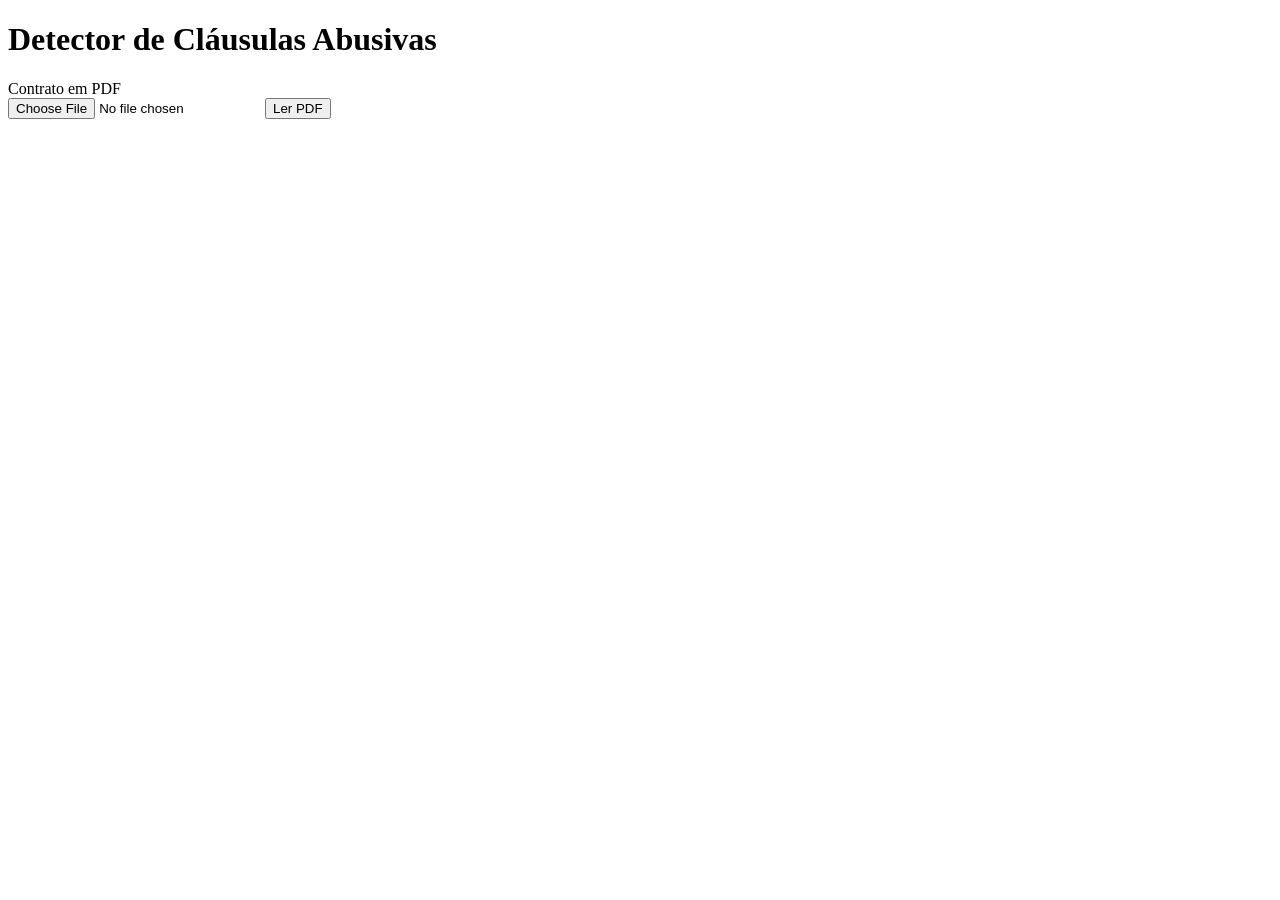
==== Detector-Clausulas-Abusivas/templates/index.html @ dd083ecc "Prototipação Site" ====
<!DOCTYPE html>
<html lang="pt-BR">
<head>
  <meta charset="utf-8">
  <meta name="viewport" content="width=device-width, initial-scale=1">
  <title>Detector de Cláusulas Abusivas</title>
  <link rel="stylesheet" href="{{ url_for('static', filename='style.css') }}">
</head>
<body>
  <main>
    <h1>Detector de Cláusulas Abusivas</h1>

    <form id="formulario">
      <label for="pdf">Contrato em PDF</label>
      <div class="linha">
        <input type="file" id="pdf" name="pdf" accept="application/pdf">
        <button type="submit" id="botao-ler">Ler PDF</button>
      </div>
    </form>

    <p id="status" role="status" aria-live="polite"></p>

    <section id="resultado" hidden>
      <h2>Pontos para conferir</h2>
      <ul id="achados"></ul>

      <label for="texto">Texto extraído</label>
      <textarea id="texto" readonly></textarea>

      <button type="button" id="botao-baixar" class="secundario">Baixar TXT</button>

      <p class="nota">Apontamentos informativos. Não substituem a opinião de um advogado.</p>
    </section>
  </main>

  <script>
    const formulario = document.getElementById("formulario");
    const campoPdf = document.getElementById("pdf");
    const botaoLer = document.getElementById("botao-ler");
    const status = document.getElementById("status");
    const resultado = document.getElementById("resultado");
    const campoTexto = document.getElementById("texto");
    const listaAchados = document.getElementById("achados");
    const botaoBaixar = document.getElementById("botao-baixar");

    let nomeBase = "contrato";

    function mostrarAchados(achados) {
      listaAchados.innerHTML = "";

      if (achados.length === 0) {
        const vazio = document.createElement("li");
        vazio.textContent = "Nenhum ponto automático encontrado neste texto.";
        listaAchados.appendChild(vazio);
        return;
      }

      achados.forEach(function (achado) {
        const item = document.createElement("li");

        const titulo = document.createElement("strong");
        titulo.textContent = achado.titulo;
        if (achado.quantidade > 0) {
          titulo.textContent += " (" + achado.quantidade + (achado.quantidade === 1 ? " vez)" : " vezes)");
        }

        const aviso = document.createElement("p");
        aviso.textContent = achado.aviso;

        const norma = document.createElement("small");
        norma.textContent = achado.norma;

        item.append(titulo, aviso, norma);
        listaAchados.appendChild(item);
      });
    }

    formulario.addEventListener("submit", async function (evento) {
      evento.preventDefault();

      if (campoPdf.files.length === 0) {
        status.textContent = "Selecione um PDF primeiro.";
        status.className = "erro";
        return;
      }

      const arquivo = campoPdf.files[0];
      nomeBase = arquivo.name.replace(/\.pdf$/i, "");

      const dados = new FormData();
      dados.append("pdf", arquivo);

      botaoLer.disabled = true;
      resultado.hidden = true;
      status.textContent = "Lendo o PDF...";
      status.className = "";

      try {
        const resposta = await fetch("/ler-pdf", { method: "POST", body: dados });
        const json = await resposta.json();

        if (!resposta.ok) {
          status.textContent = json.erro;
          status.className = "erro";
          return;
        }

        campoTexto.value = json.texto;
        mostrarAchados(json.achados);
        status.textContent = json.caracteres.toLocaleString("pt-BR") + " caracteres lidos.";
        resultado.hidden = false;
      } catch (erro) {
        status.textContent = "Não foi possível falar com o servidor. Ele está rodando?";
        status.className = "erro";
      } finally {
        botaoLer.disabled = false;
      }
    });

    botaoBaixar.addEventListener("click", function () {
      const arquivo = new Blob([campoTexto.value], { type: "text/plain;charset=utf-8" });
      const link = document.createElement("a");
      link.href = URL.createObjectURL(arquivo);
      link.download = nomeBase + ".txt";
      link.click();
      URL.revokeObjectURL(link.href);
    });
  </script>
</body>
</html>
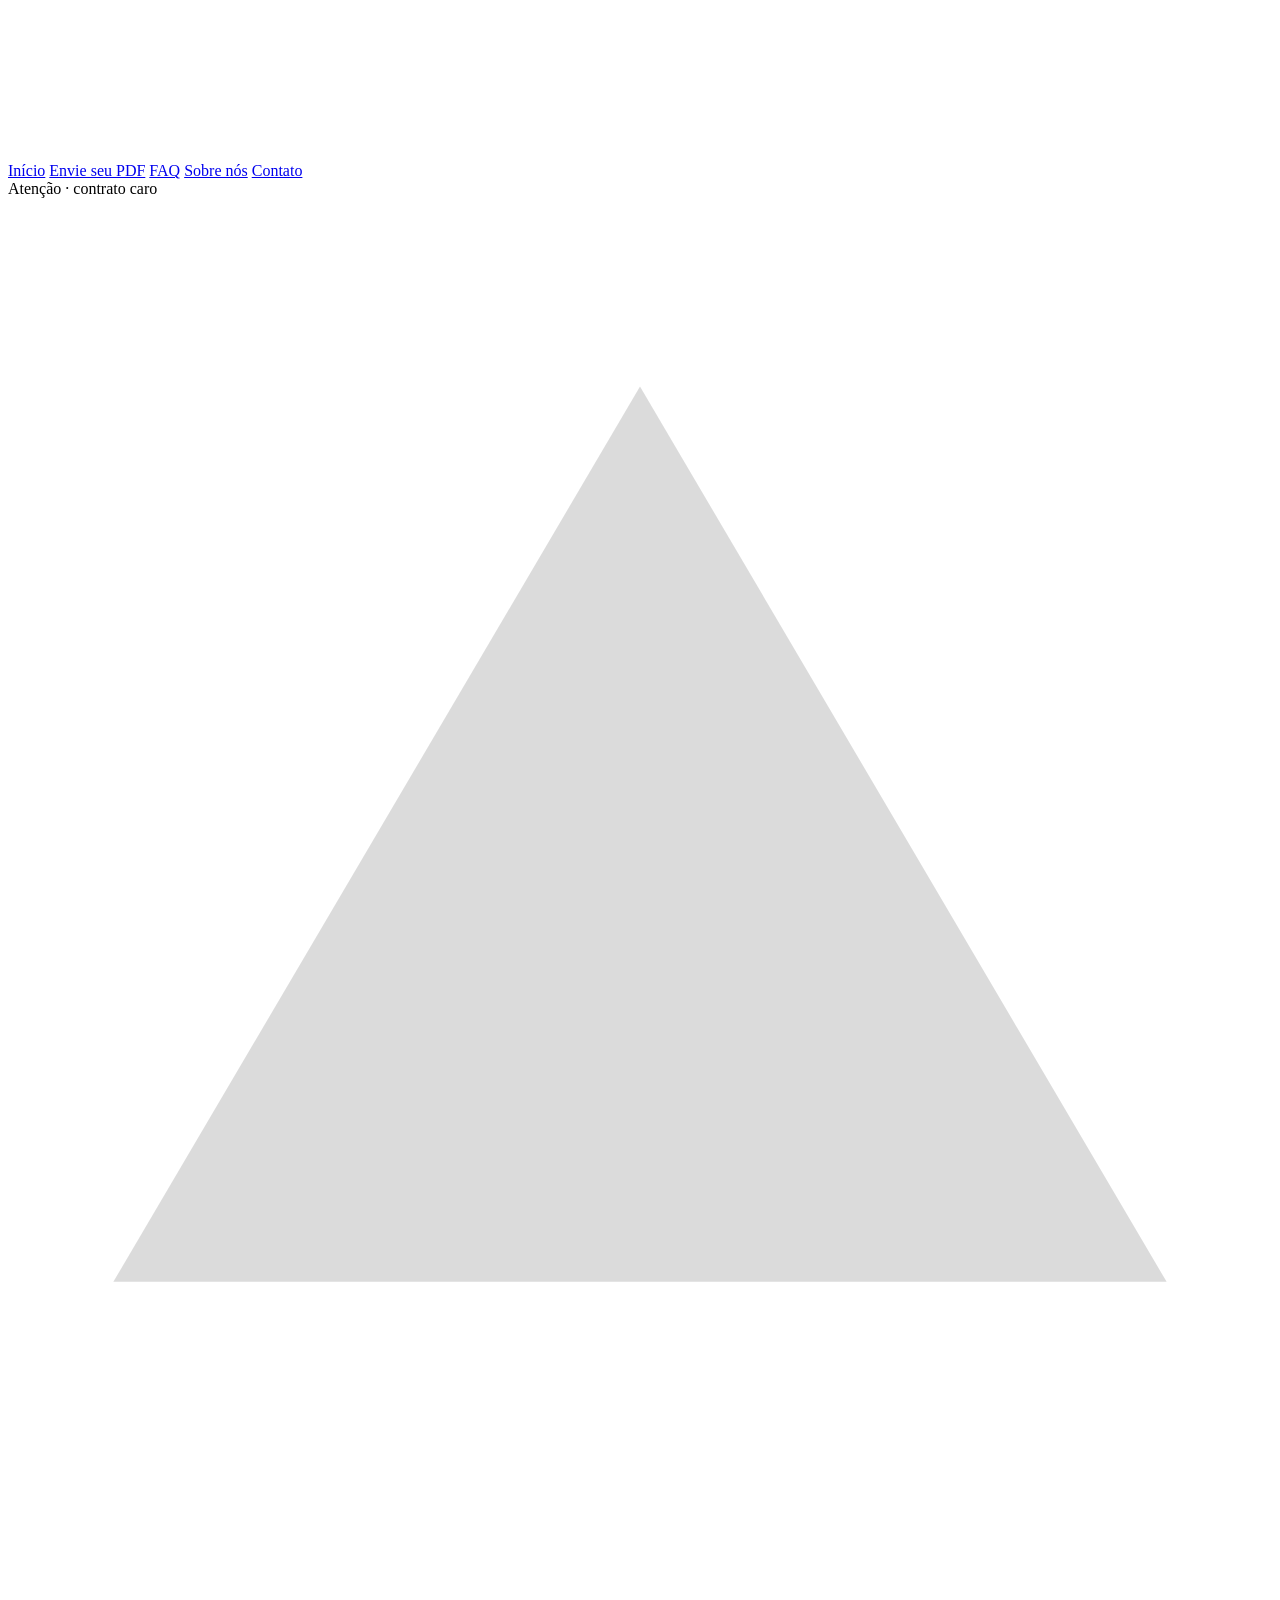
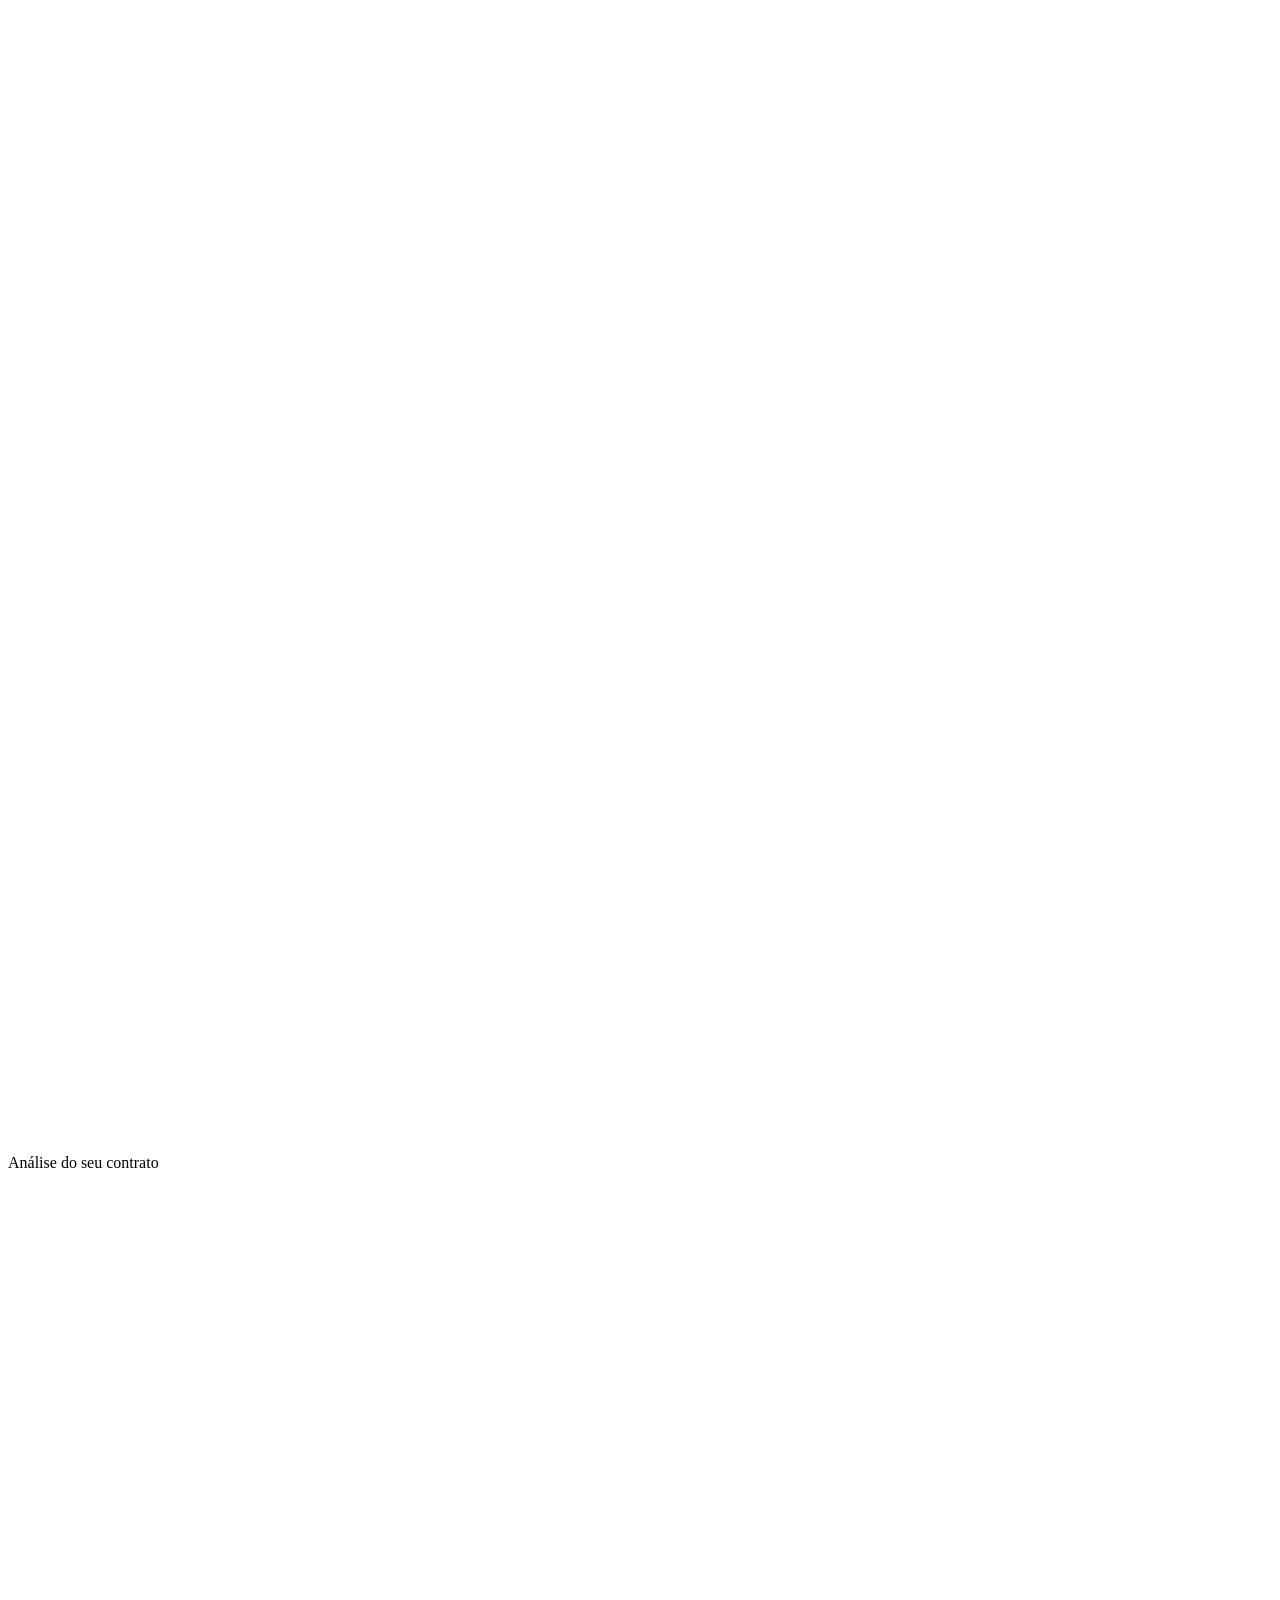
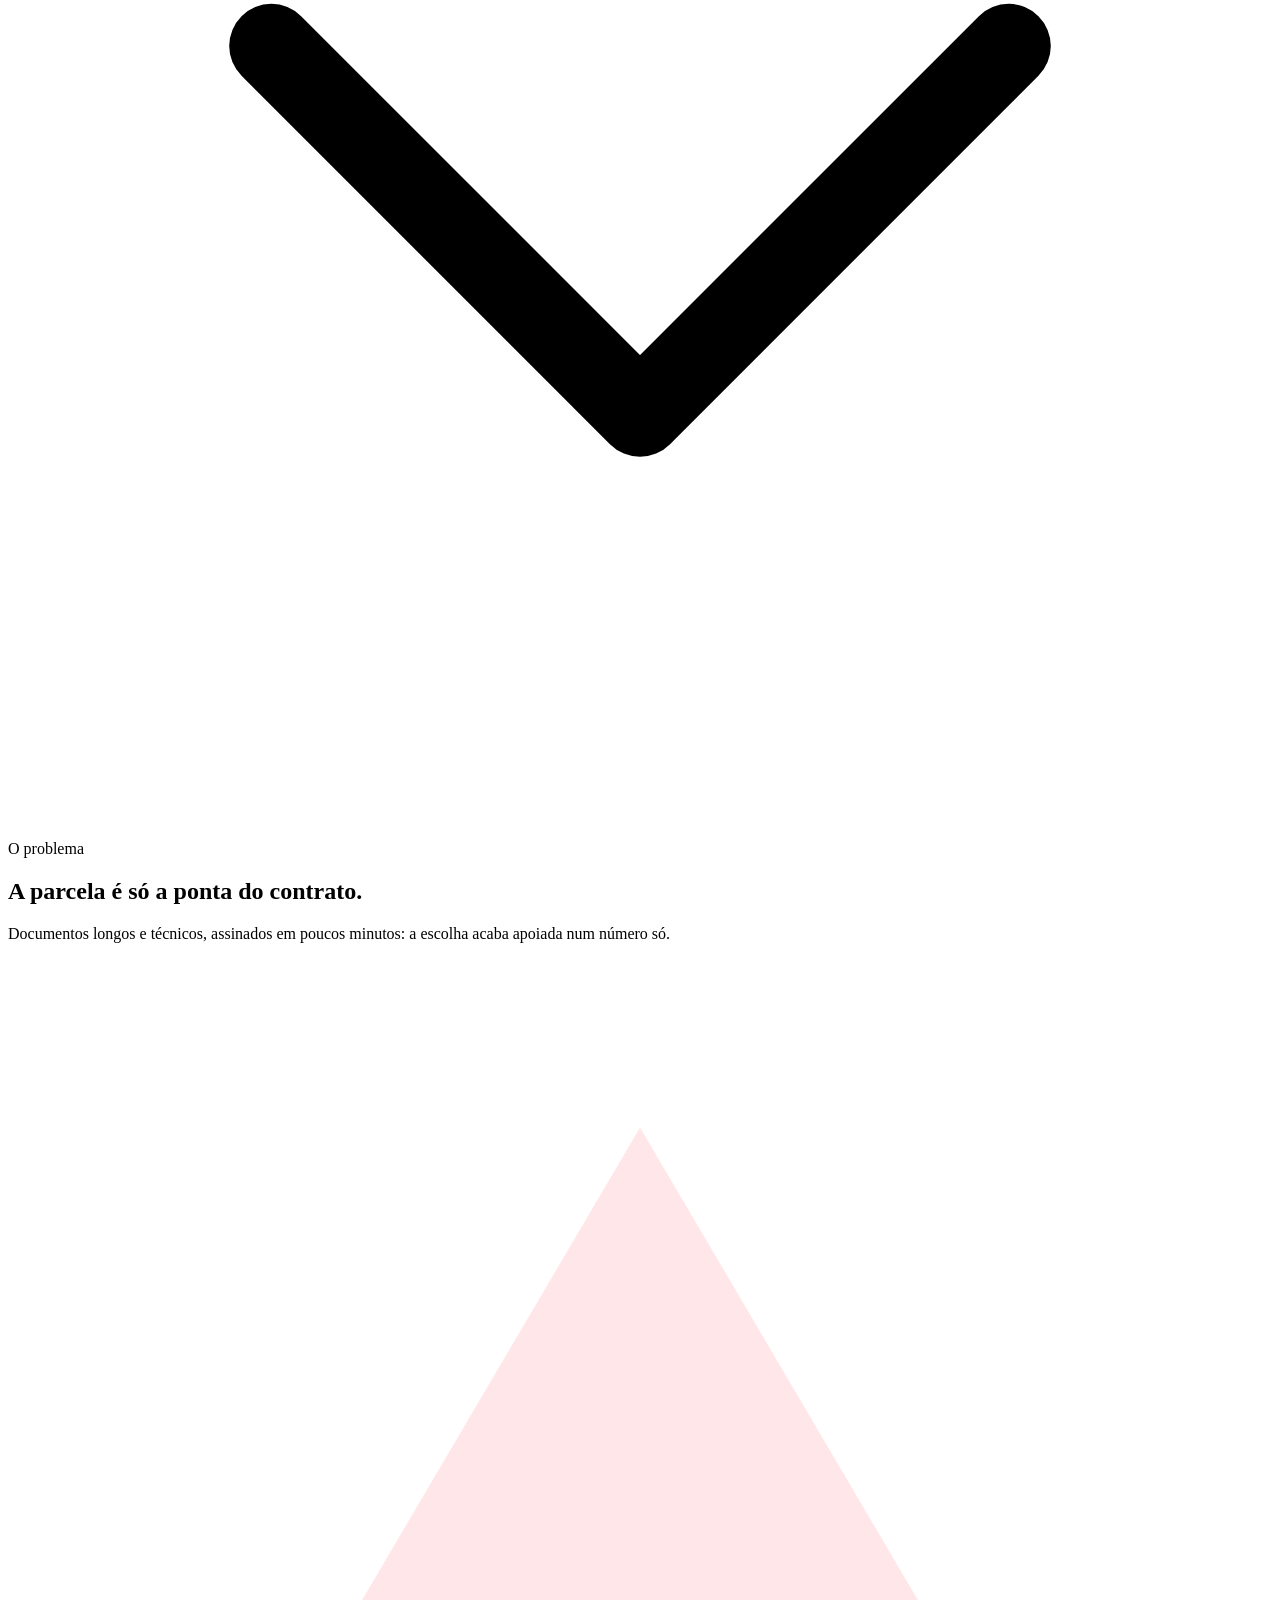
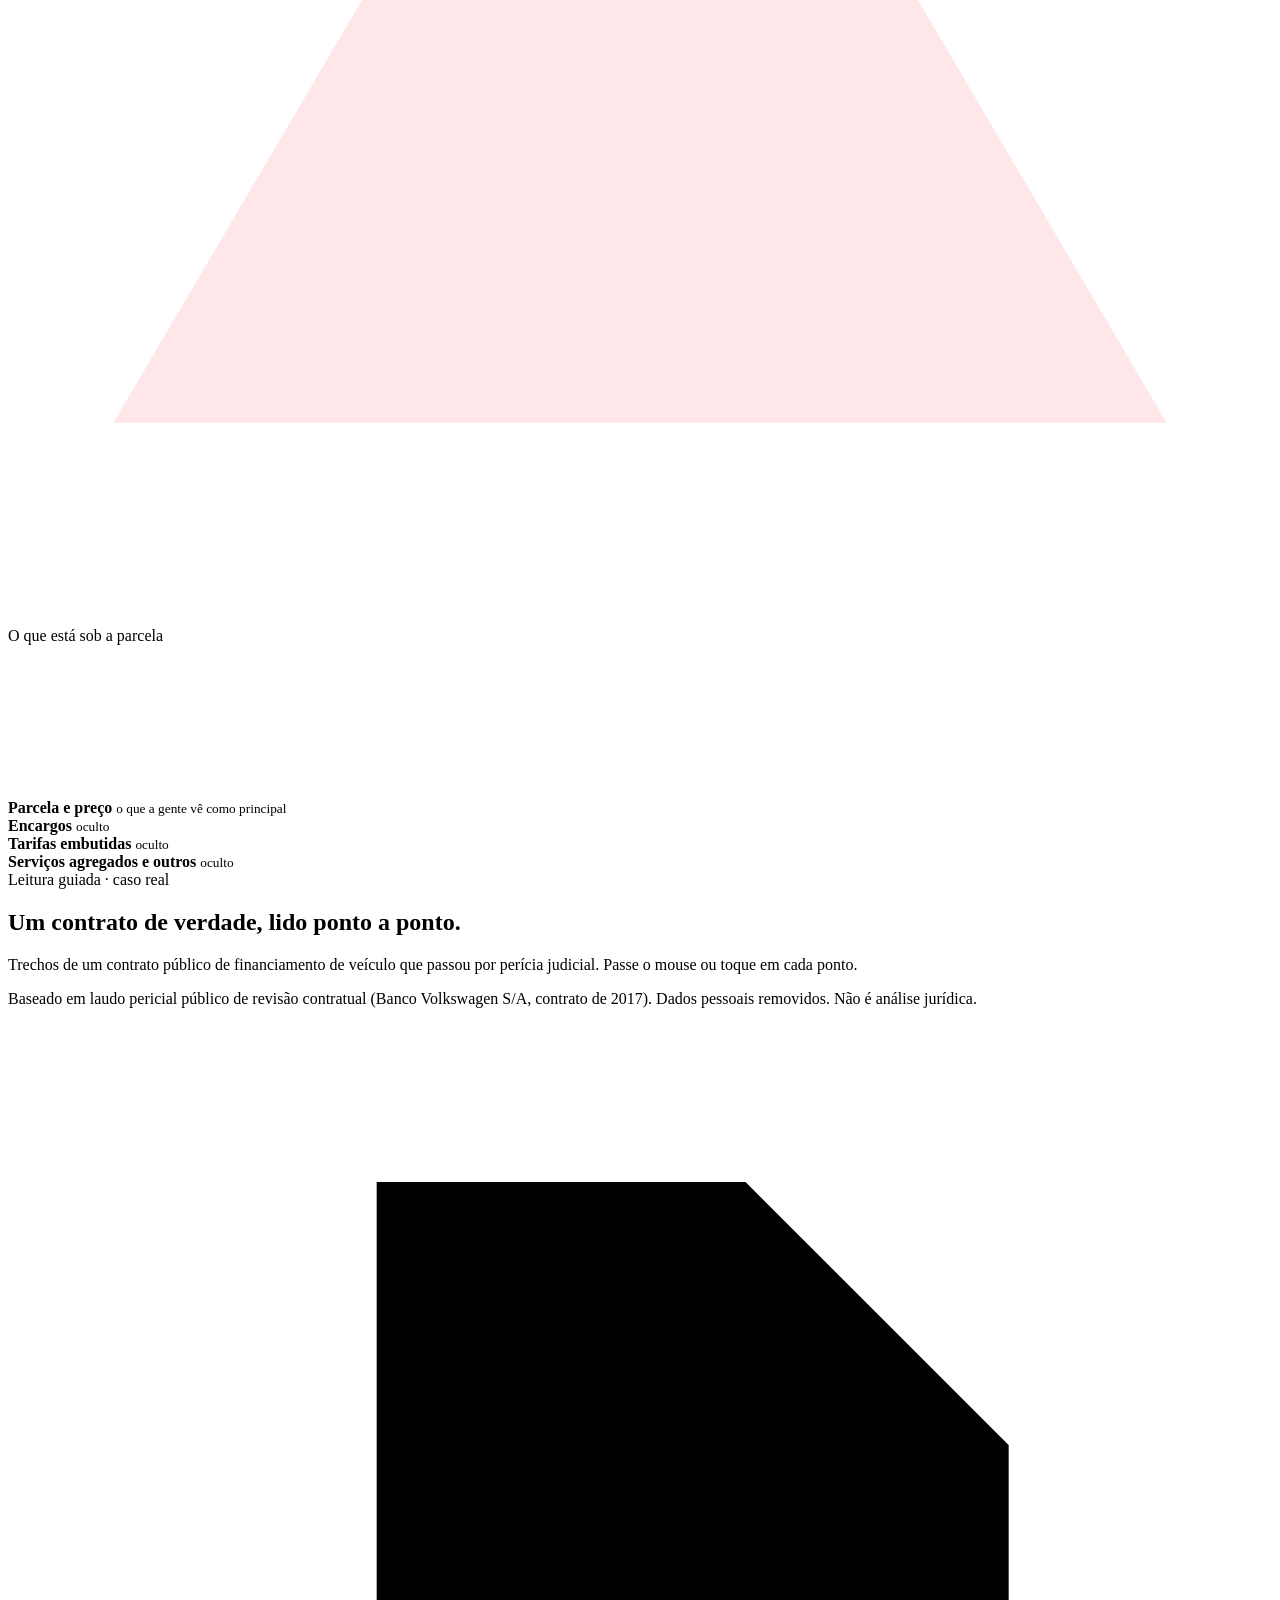
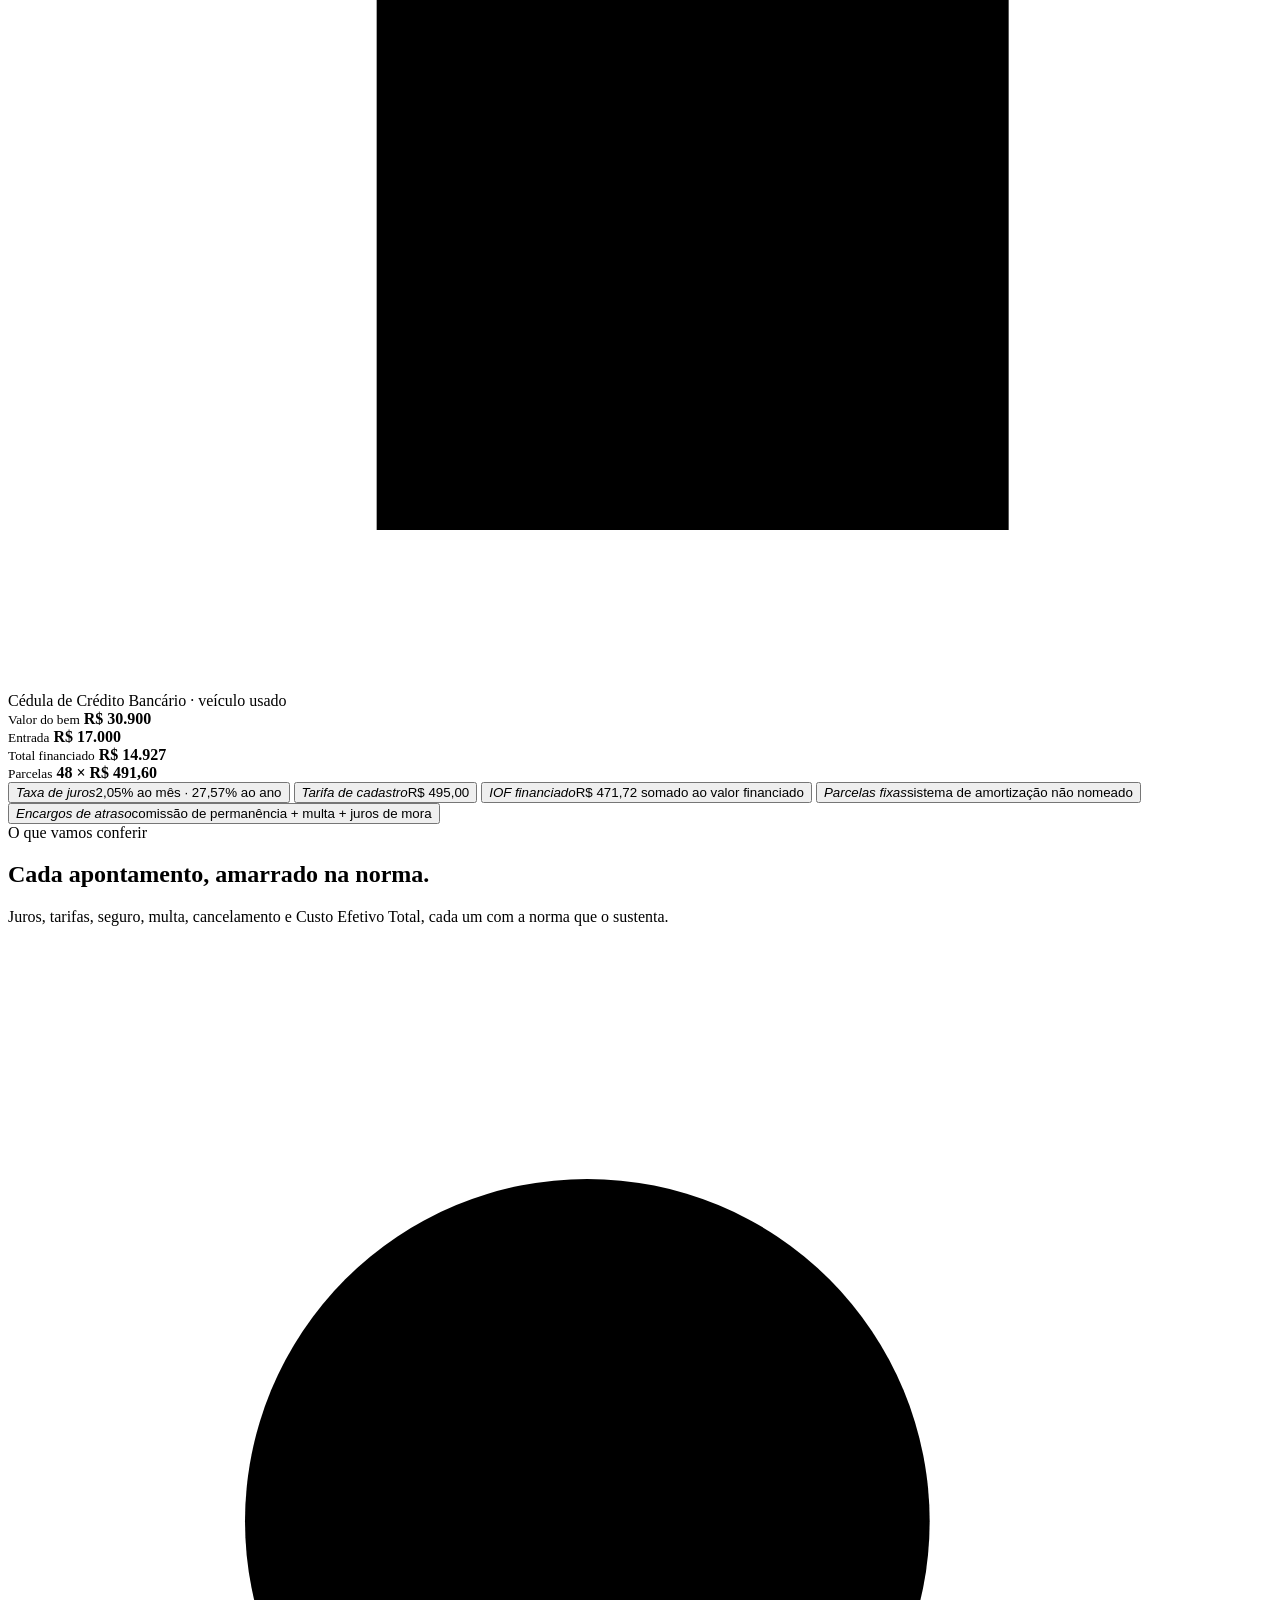
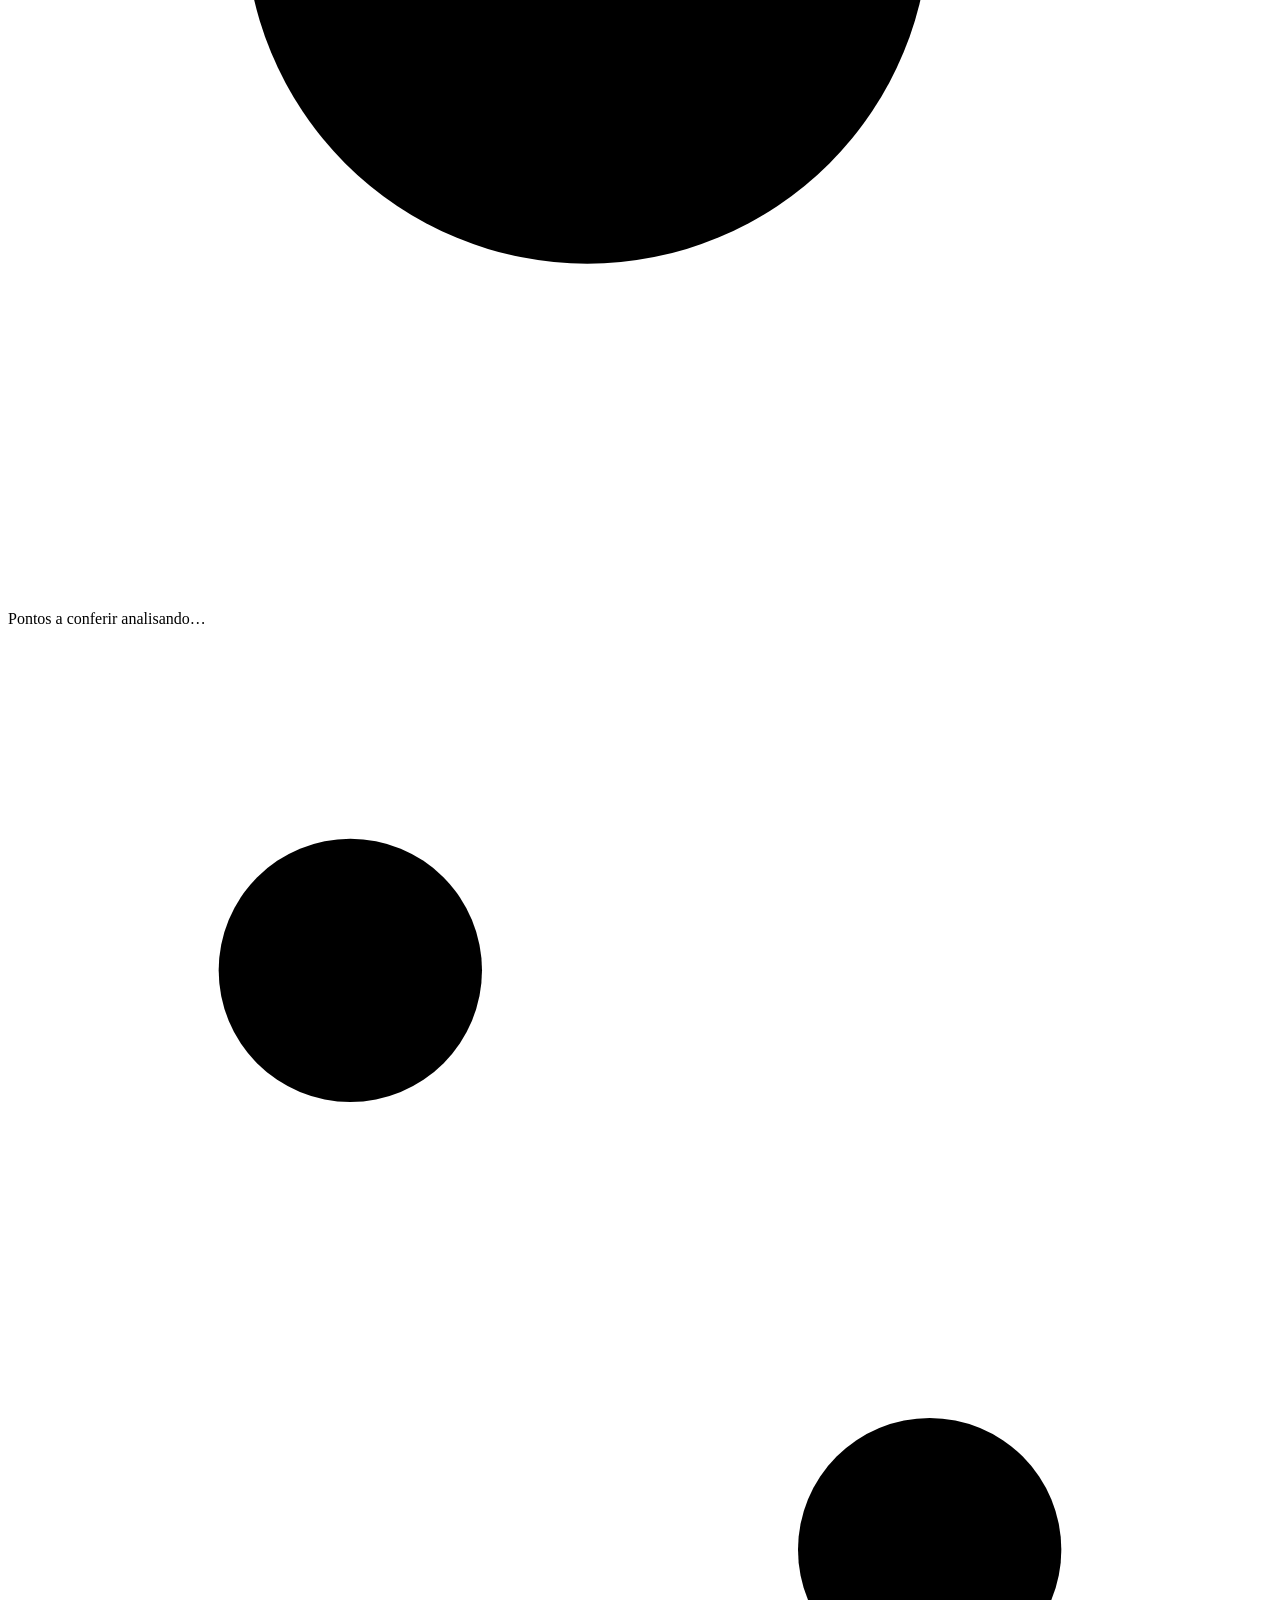
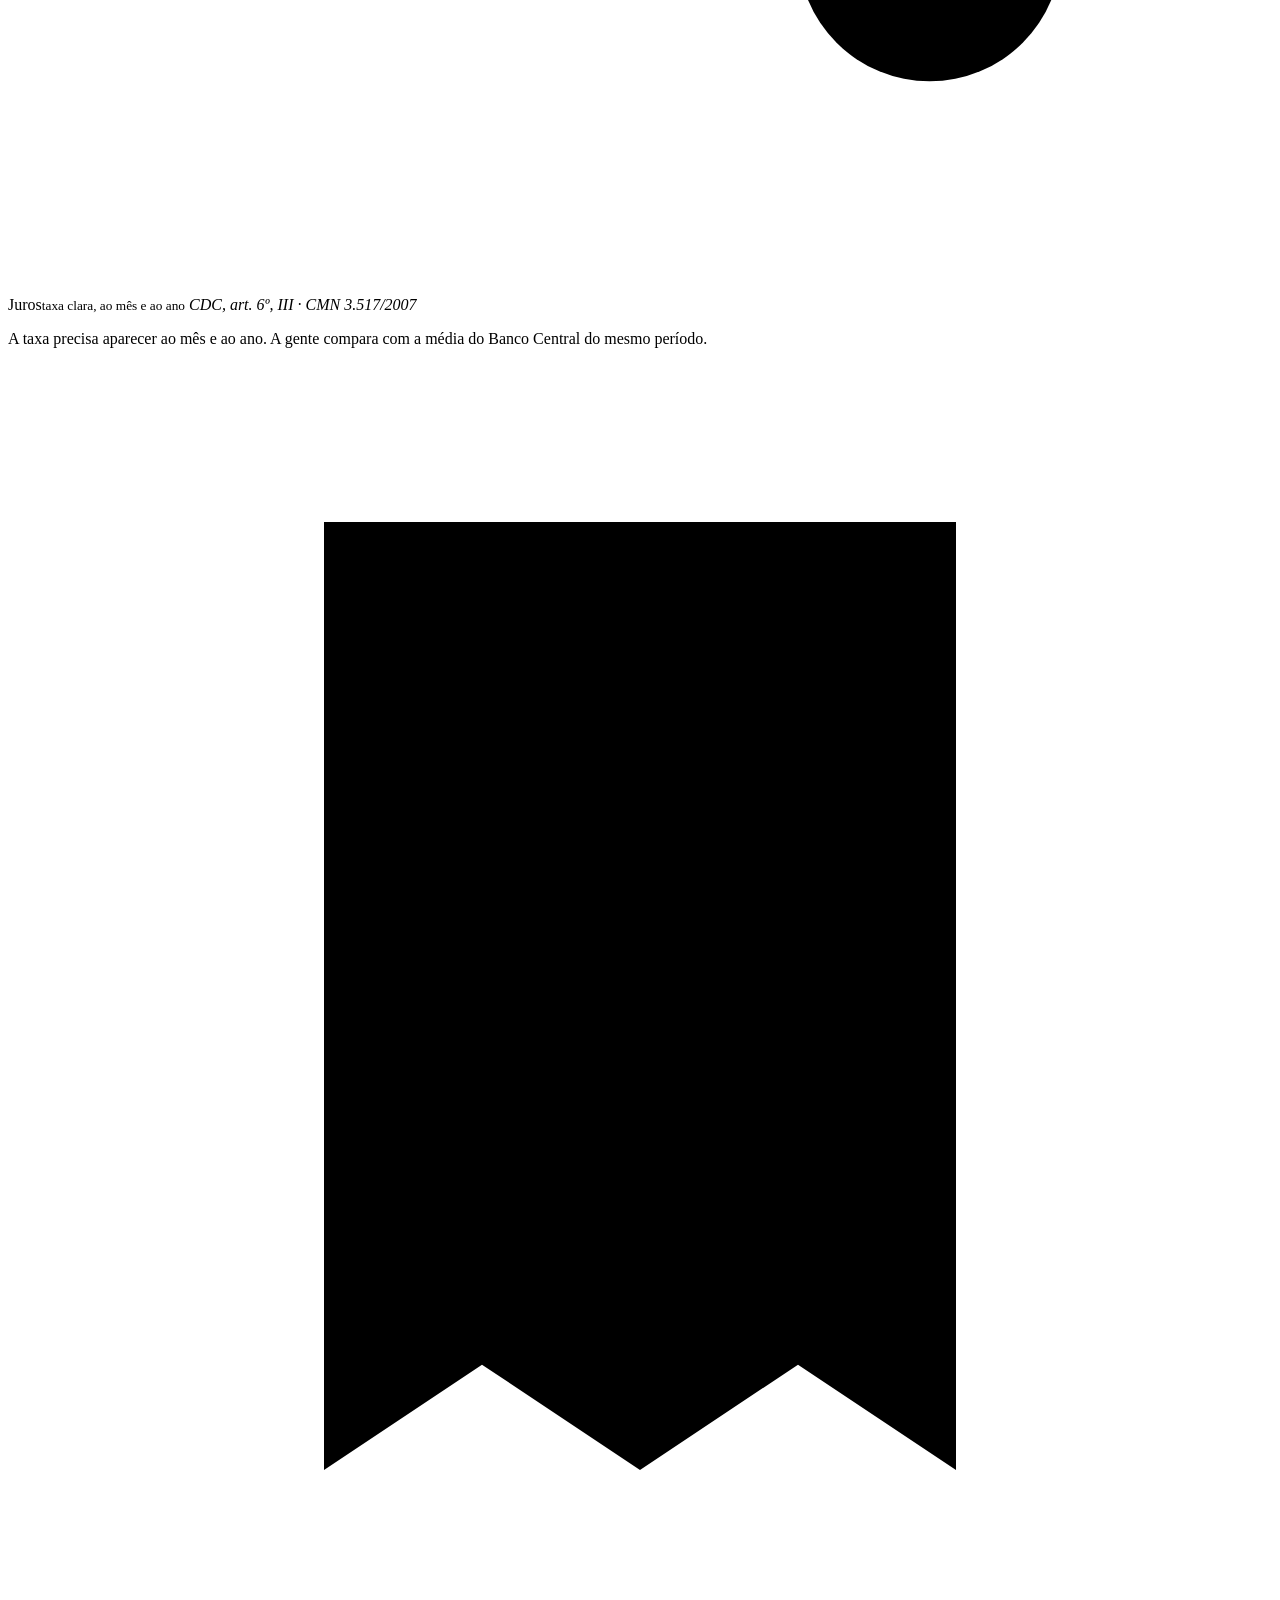
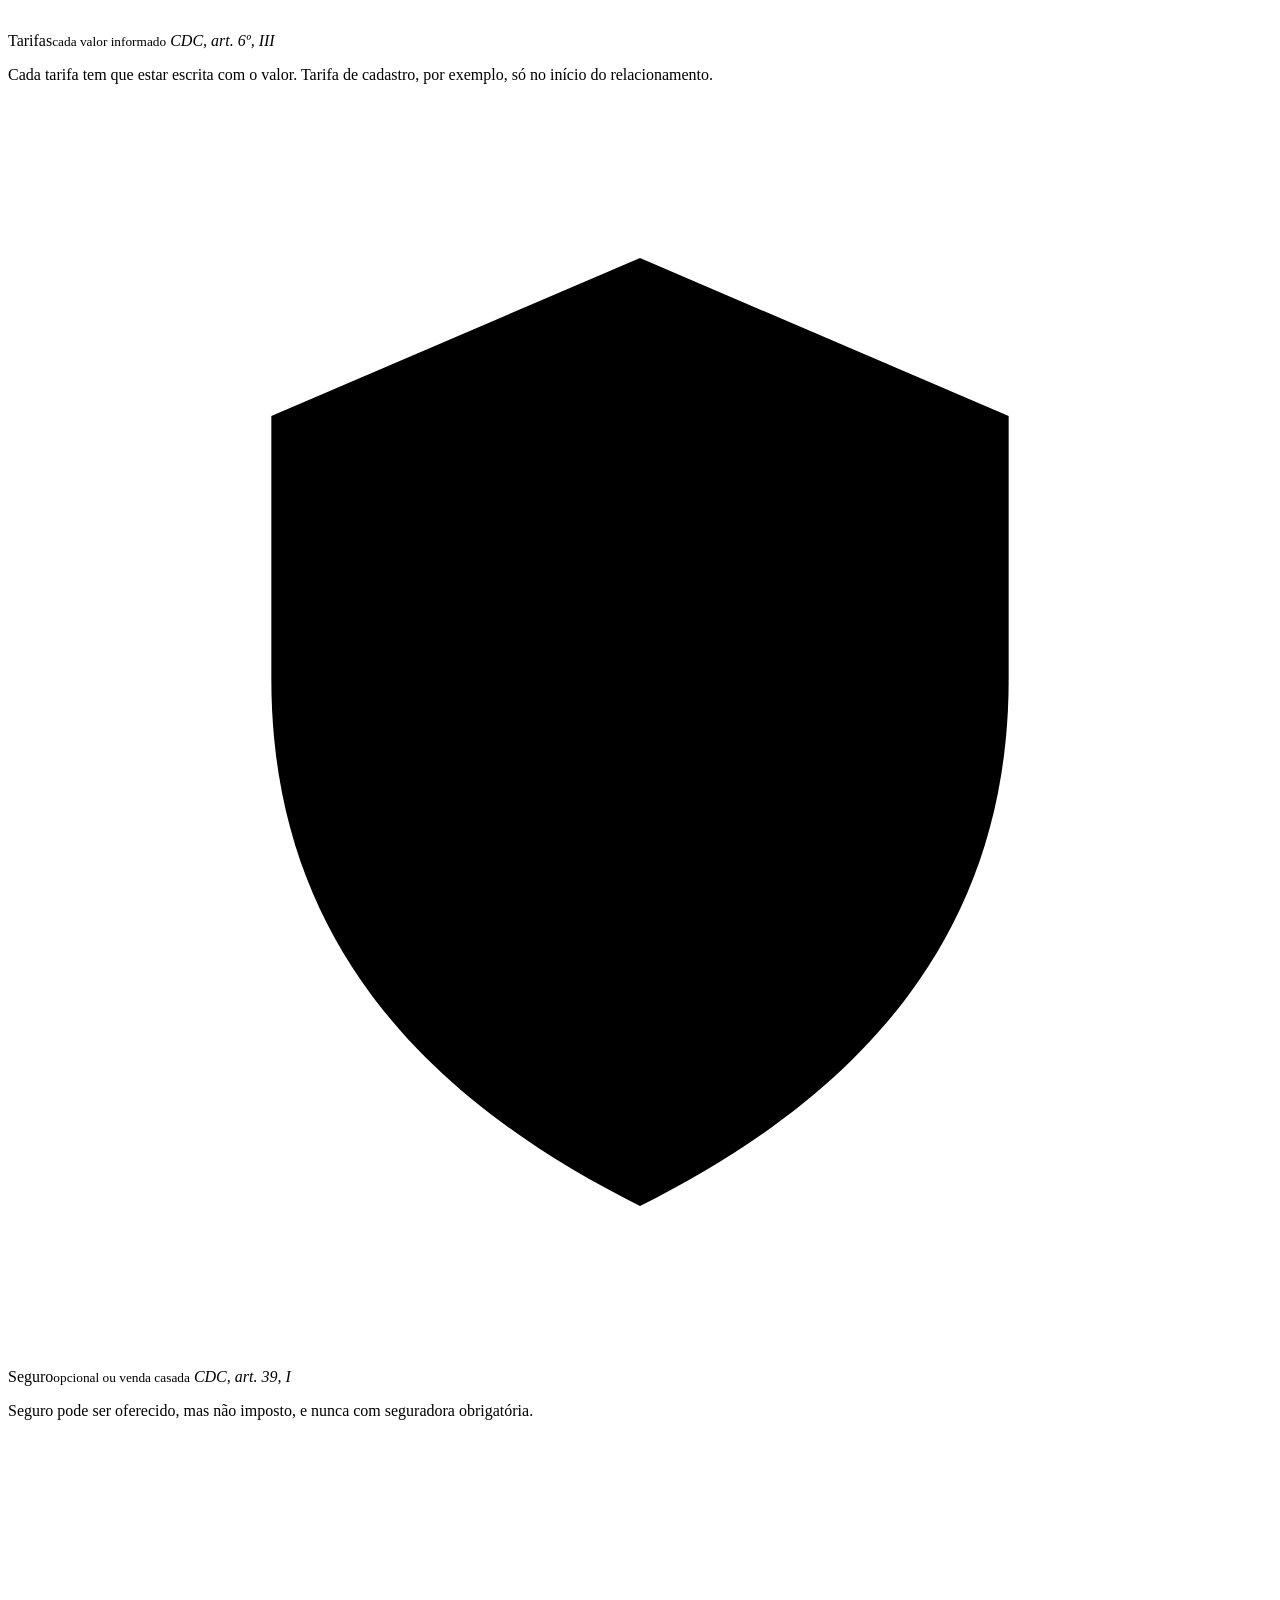
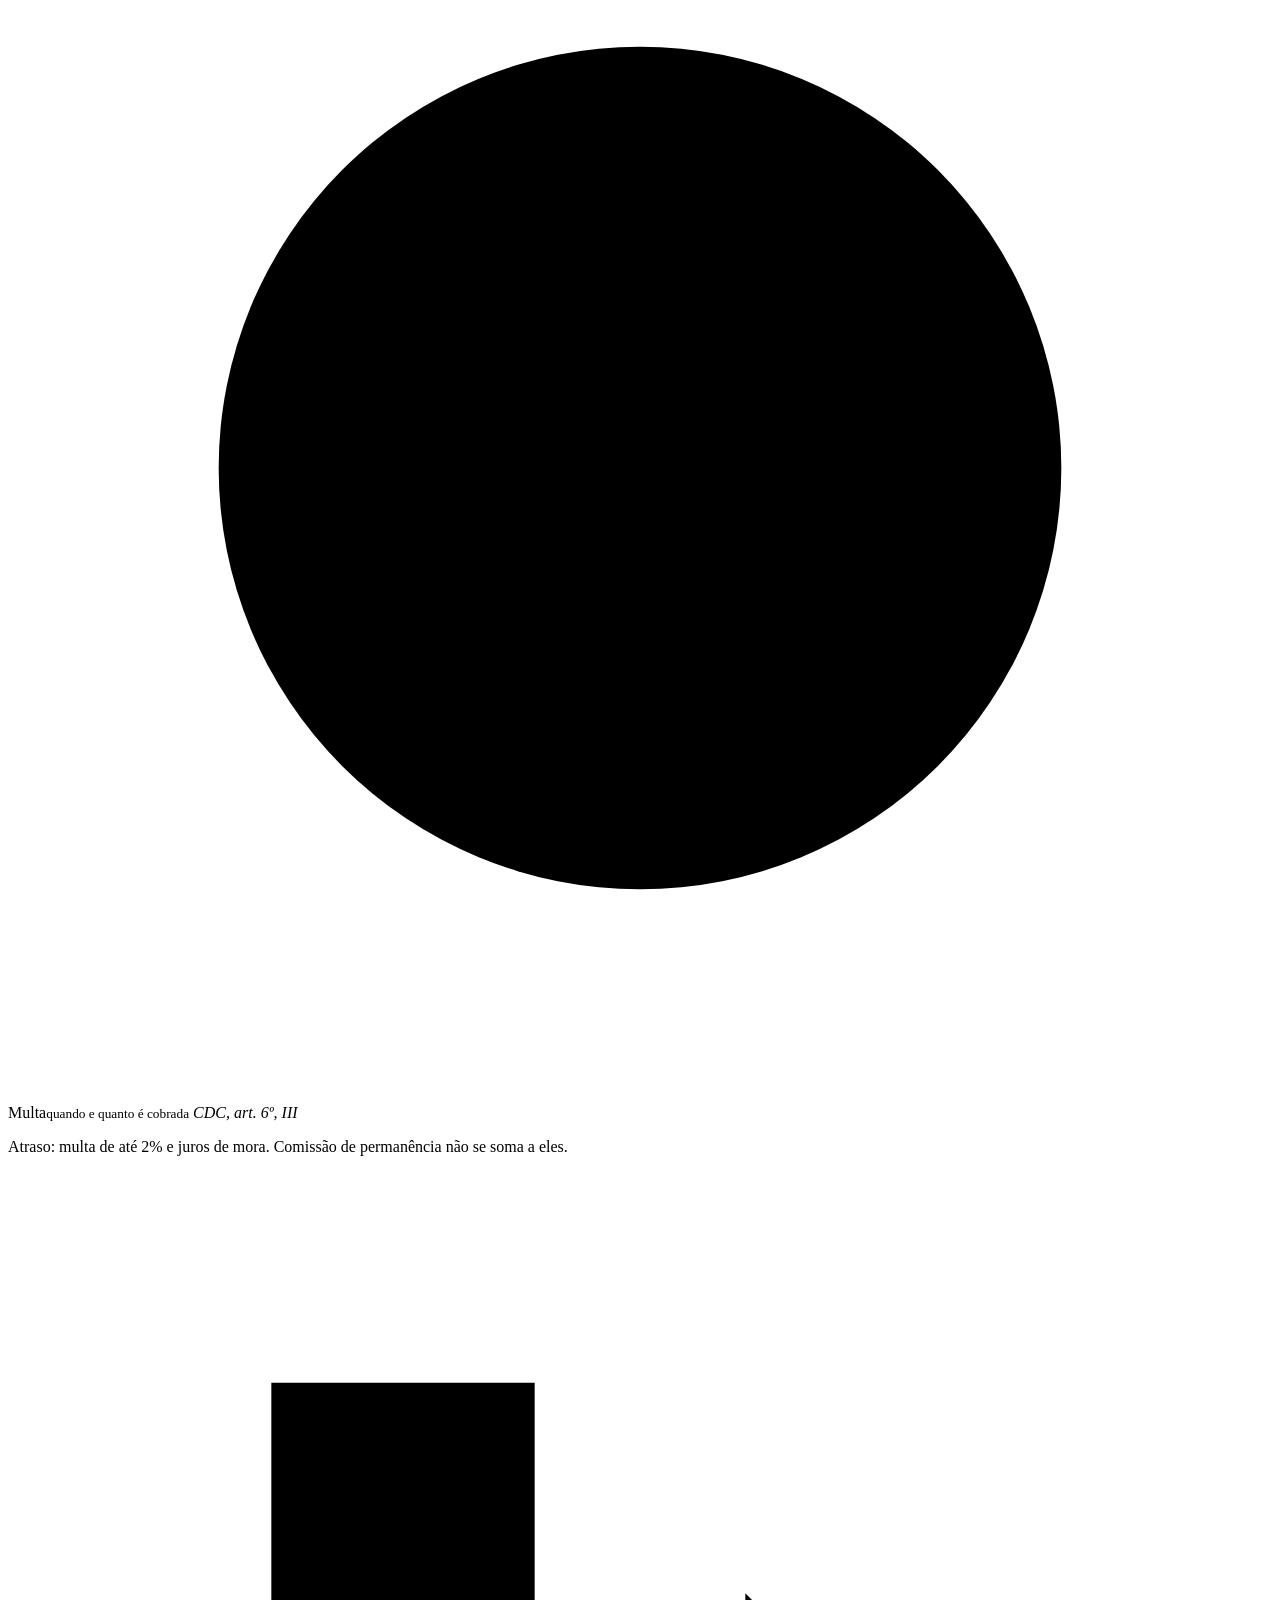
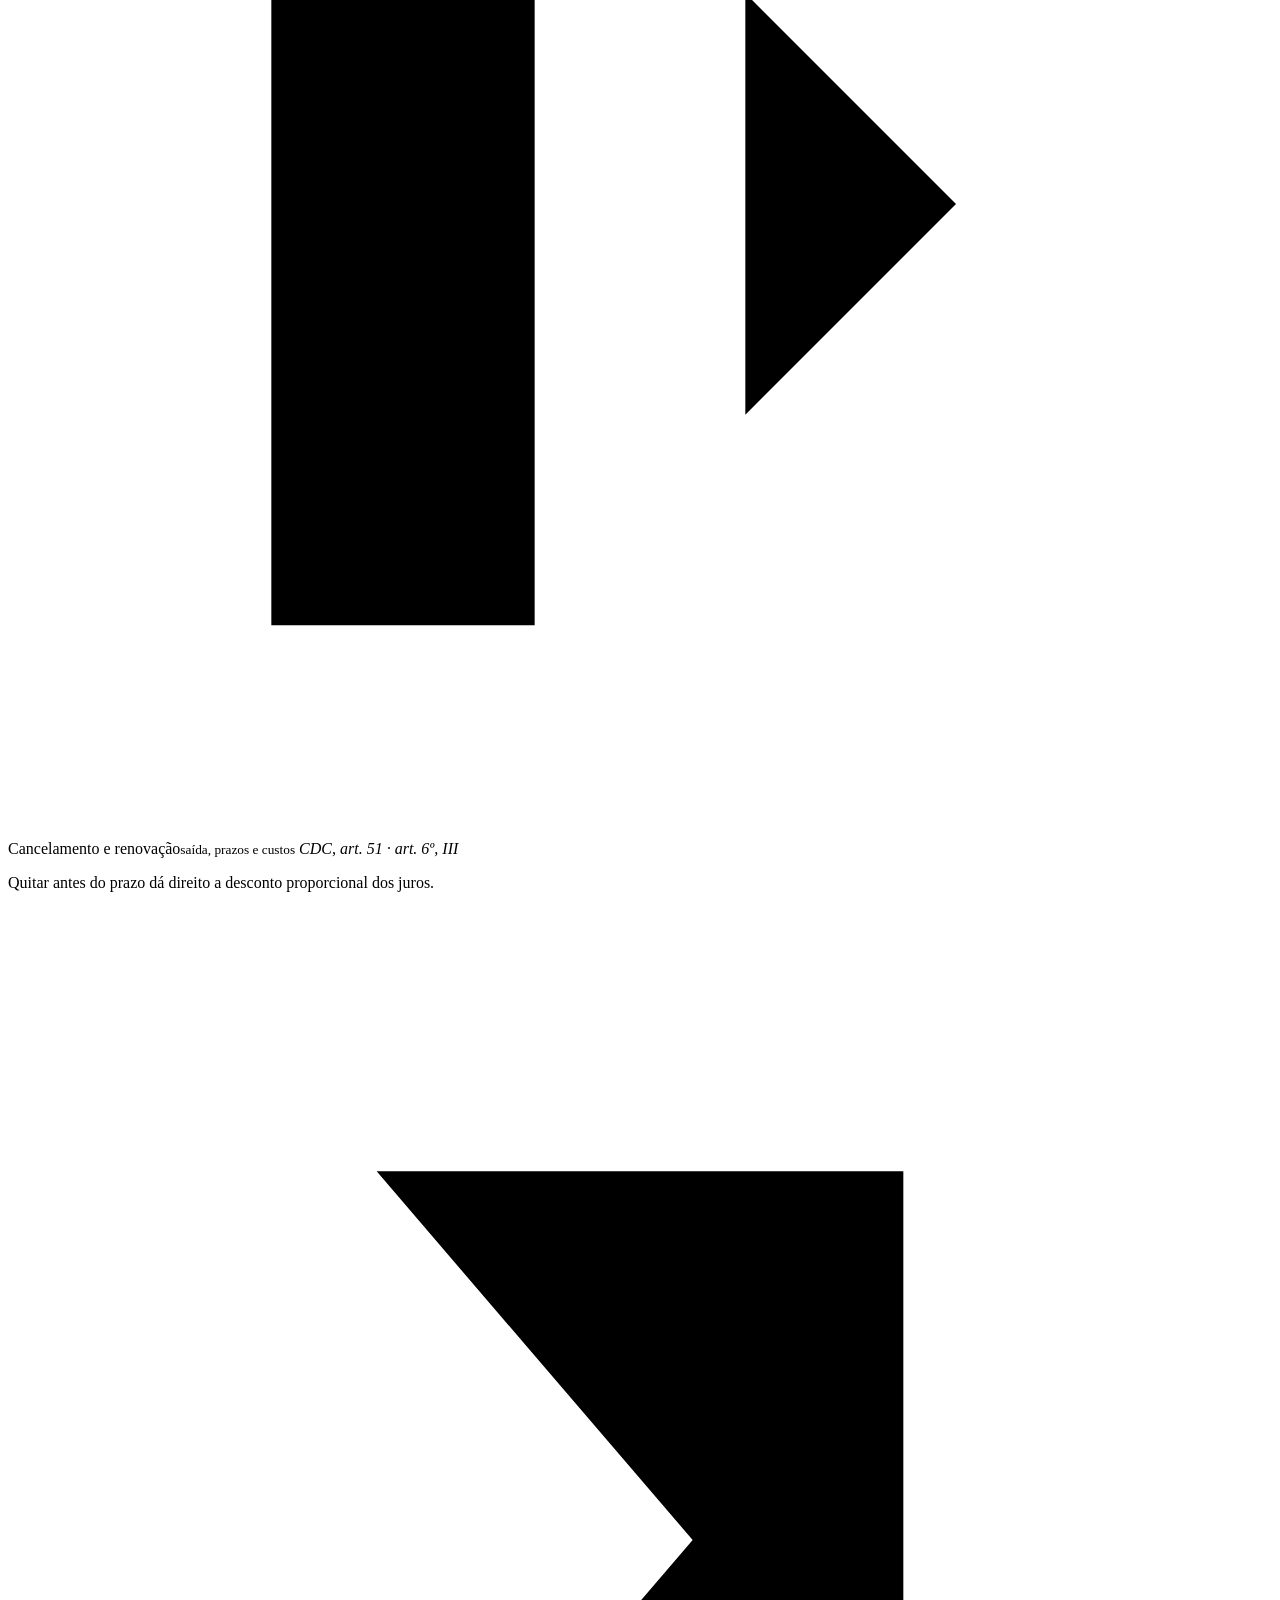
==== commit 0aaf5491: "Refatora o front-end: separa CSS e JavaScript do index.html e hospeda Three.js localmente" ====
--- a/Detector-Clausulas-Abusivas/templates/index.html
+++ b/Detector-Clausulas-Abusivas/templates/index.html
@@ -1,130 +1,783 @@
-<!DOCTYPE html>
+<!doctype html>
 <html lang="pt-BR">
-<head>
-  <meta charset="utf-8">
-  <meta name="viewport" content="width=device-width, initial-scale=1">
-  <title>Detector de Cláusulas Abusivas</title>
-  <link rel="stylesheet" href="{{ url_for('static', filename='style.css') }}">
-</head>
-<body>
-  <main>
-    <h1>Detector de Cláusulas Abusivas</h1>
-
-    <form id="formulario">
-      <label for="pdf">Contrato em PDF</label>
-      <div class="linha">
-        <input type="file" id="pdf" name="pdf" accept="application/pdf">
-        <button type="submit" id="botao-ler">Ler PDF</button>
-      </div>
-    </form>
-
-    <p id="status" role="status" aria-live="polite"></p>
-
-    <section id="resultado" hidden>
-      <h2>Pontos para conferir</h2>
-      <ul id="achados"></ul>
-
-      <label for="texto">Texto extraído</label>
-      <textarea id="texto" readonly></textarea>
-
-      <button type="button" id="botao-baixar" class="secundario">Baixar TXT</button>
-
-      <p class="nota">Apontamentos informativos. Não substituem a opinião de um advogado.</p>
-    </section>
-  </main>
-
-  <script>
-    const formulario = document.getElementById("formulario");
-    const campoPdf = document.getElementById("pdf");
-    const botaoLer = document.getElementById("botao-ler");
-    const status = document.getElementById("status");
-    const resultado = document.getElementById("resultado");
-    const campoTexto = document.getElementById("texto");
-    const listaAchados = document.getElementById("achados");
-    const botaoBaixar = document.getElementById("botao-baixar");
-
-    let nomeBase = "contrato";
-
-    function mostrarAchados(achados) {
-      listaAchados.innerHTML = "";
-
-      if (achados.length === 0) {
-        const vazio = document.createElement("li");
-        vazio.textContent = "Nenhum ponto automático encontrado neste texto.";
-        listaAchados.appendChild(vazio);
-        return;
+  <head>
+    <meta charset="utf-8" />
+    <meta name="viewport" content="width=device-width,initial-scale=1,viewport-fit=cover" />
+    <title>Você sabe o que está pagando?</title>
+    <link rel="stylesheet" href="https://fonts.googleapis.com/css2?family=Inter:wght@300..800&amp;display=swap" />
+    <link rel="stylesheet" href="/static/css/style.css" />
+    <!-- importmap: diz ao navegador onde está o Three.js (biblioteca de 3D) quando um script pede "three" -->
+    <script type="importmap">
+      {
+        "imports": { "three": "/static/vendor/three/three.module.js", "three/addons/": "/static/vendor/three/addons/" }
       }
-
-      achados.forEach(function (achado) {
-        const item = document.createElement("li");
-
-        const titulo = document.createElement("strong");
-        titulo.textContent = achado.titulo;
-        if (achado.quantidade > 0) {
-          titulo.textContent += " (" + achado.quantidade + (achado.quantidade === 1 ? " vez)" : " vezes)");
-        }
-
-        const aviso = document.createElement("p");
-        aviso.textContent = achado.aviso;
-
-        const norma = document.createElement("small");
-        norma.textContent = achado.norma;
-
-        item.append(titulo, aviso, norma);
-        listaAchados.appendChild(item);
-      });
-    }
-
-    formulario.addEventListener("submit", async function (evento) {
-      evento.preventDefault();
-
-      if (campoPdf.files.length === 0) {
-        status.textContent = "Selecione um PDF primeiro.";
-        status.className = "erro";
-        return;
-      }
-
-      const arquivo = campoPdf.files[0];
-      nomeBase = arquivo.name.replace(/\.pdf$/i, "");
-
-      const dados = new FormData();
-      dados.append("pdf", arquivo);
-
-      botaoLer.disabled = true;
-      resultado.hidden = true;
-      status.textContent = "Lendo o PDF...";
-      status.className = "";
-
-      try {
-        const resposta = await fetch("/ler-pdf", { method: "POST", body: dados });
-        const json = await resposta.json();
-
-        if (!resposta.ok) {
-          status.textContent = json.erro;
-          status.className = "erro";
-          return;
-        }
-
-        campoTexto.value = json.texto;
-        mostrarAchados(json.achados);
-        status.textContent = json.caracteres.toLocaleString("pt-BR") + " caracteres lidos.";
-        resultado.hidden = false;
-      } catch (erro) {
-        status.textContent = "Não foi possível falar com o servidor. Ele está rodando?";
-        status.className = "erro";
-      } finally {
-        botaoLer.disabled = false;
-      }
-    });
-
-    botaoBaixar.addEventListener("click", function () {
-      const arquivo = new Blob([campoTexto.value], { type: "text/plain;charset=utf-8" });
-      const link = document.createElement("a");
-      link.href = URL.createObjectURL(arquivo);
-      link.download = nomeBase + ".txt";
-      link.click();
-      URL.revokeObjectURL(link.href);
-    });
-  </script>
-</body>
+    </script>
+  </head>
+  <body>
+    <!-- barra de progresso da rolagem (topo da janela) -->
+    <div id="prog"></div>
+    <!-- HERO: #track é alto (430vh) para dar rolagem à animação; #hero fica preso na tela enquanto isso (hero.js) -->
+    <div id="track">
+      <section id="hero">
+        <canvas id="cv" aria-hidden="true"></canvas>
+        <nav>
+          <a href="/" class="on">Início</a>
+          <a href="/enviar_pdf">Envie seu PDF</a>
+          <a href="/faq">FAQ</a>
+          <a href="/sobre">Sobre nós</a>
+          <a href="/contato">Contato</a>
+        </nav>
+        <div class="copy">
+          <div class="stg" id="stg">
+            <i></i>
+            <span id="stgt">Atenção · contrato caro</span>
+          </div>
+          <h1 class="hl" id="hl"></h1>
+          <div class="slg" id="slg"></div>
+          <div class="line"></div>
+        </div>
+        <aside id="panel">
+          <div class="hd">
+            <span class="ic">
+              <svg id="ic1" viewBox="0 0 24 24">
+                <path d="M12 3.2L22 20.2H2z" style="fill: currentColor; fill-opacity: 0.14" />
+                <path d="M12 9.2v5.2M12 17.4v.2" />
+              </svg>
+              <svg id="ic2" viewBox="0 0 24 24" style="opacity: 0">
+                <path d="M12 3l7 3v5c0 5-3 8-7 10-4-2-7-5-7-10V6z" />
+                <path d="M8.5 12l2.5 2.5 4.5-5" />
+              </svg>
+            </span>
+            Análise do seu contrato
+          </div>
+          <div class="cap" id="cap"></div>
+          <div id="rows"></div>
+          <div class="bar"><i id="bar"></i></div>
+        </aside>
+        <svg
+          id="hint"
+          viewBox="0 0 24 24"
+          fill="none"
+          stroke="currentColor"
+          stroke-width="1.6"
+          stroke-linecap="round"
+          stroke-linejoin="round"
+        >
+          <path d="M5 9l7 7 7-7" />
+        </svg>
+      </section>
+    </div>
+    <!-- PÁGINA: cada .bn é uma seção; --k é a cor de destaque dela -->
+    <main id="pg">
+      <!-- 1 · O problema: iceberg (iceberg.js + faixas em secoes.js) -->
+      <section class="bn" style="--k: #ff5566">
+        <div class="gr">
+          <div>
+            <span class="eb rv">O problema</span>
+            <h2 class="rv">A parcela é só a <span class="b">ponta do contrato.</span></h2>
+            <p class="sb rv">
+              Documentos longos e técnicos, assinados em poucos minutos: a escolha acaba apoiada num número só.
+            </p>
+            <div class="ln rv"></div>
+          </div>
+          <div class="rv">
+            <div class="gp fy">
+              <div class="ph">
+                <span class="ic" style="color: var(--k)">
+                  <svg viewBox="0 0 24 24">
+                    <path d="M12 3.2L22 20.2H2z" style="fill: currentColor; fill-opacity: 0.14" />
+                    <path d="M12 9.2v5.2M12 17.4v.2" />
+                  </svg>
+                </span>
+                O que está sob a parcela
+              </div>
+              <div class="ice" id="ice">
+                <canvas id="icv"></canvas>
+                <div class="bd" style="top: 0; height: 30.8%; --r: 143, 208, 255">
+                  <span><b>Parcela e preço</b> <small>o que a gente vê como principal</small></span>
+                </div>
+                <div class="bd w" style="top: 30.8%; height: 21%; --r: 255, 154, 164">
+                  <span><b>Encargos</b> <small>oculto</small></span>
+                </div>
+                <div class="bd" style="top: 51.8%; height: 21%; --r: 255, 85, 102">
+                  <span><b>Tarifas embutidas</b> <small>oculto</small></span>
+                </div>
+                <div class="bd" style="top: 72.8%; height: 27.2%; --r: 185, 64, 106">
+                  <span><b>Serviços agregados e outros</b> <small>oculto</small></span>
+                </div>
+              </div>
+            </div>
+          </div>
+        </div>
+      </section>
+
+      <!-- 2 · Caso real: leitura guiada de um contrato (secoes.js) -->
+      <section class="bn" style="--k: #ff6b7d">
+        <div class="gr">
+          <div>
+            <span class="eb rv">Leitura guiada · caso real</span>
+            <h2 class="rv">Um contrato de verdade, <span class="b">lido ponto a ponto.</span></h2>
+            <p class="sb rv">
+              Trechos de um contrato público de financiamento de veículo que passou por perícia judicial. Passe o mouse
+              ou toque em cada ponto.
+            </p>
+            <div class="ln rv"></div>
+            <p class="nt rv">
+              Baseado em laudo pericial público de revisão contratual (Banco Volkswagen S/A, contrato de 2017). Dados
+              pessoais removidos. Não é análise jurídica.
+            </p>
+          </div>
+          <div class="rv">
+            <div class="gp" data-tilt="soft">
+              <div class="ph">
+                <span class="ic" style="color: var(--k)">
+                  <svg viewBox="0 0 24 24">
+                    <path d="M7 3h7l5 5v13H7z" />
+                    <path d="M14 3v5h5M10 13h6M10 17h4" />
+                  </svg>
+                </span>
+                Cédula de Crédito Bancário · veículo usado
+              </div>
+              <div class="dsum">
+                <div><small>Valor do bem</small> <b>R$ 30.900</b></div>
+                <div><small>Entrada</small> <b>R$ 17.000</b></div>
+                <div><small>Total financiado</small> <b>R$ 14.927</b></div>
+                <div><small>Parcelas</small> <b>48 × R$ 491,60</b></div>
+              </div>
+              <div class="dcl" id="ppr">
+                <button class="cl" type="button">
+                  <i class="dt"></i>
+                  <span><em>Taxa de juros</em>2,05% ao mês · 27,57% ao ano</span>
+                  <s></s>
+                </button>
+                <button class="cl" type="button">
+                  <i class="dt"></i>
+                  <span><em>Tarifa de cadastro</em>R$ 495,00</span>
+                  <s></s>
+                </button>
+                <button class="cl" type="button">
+                  <i class="dt"></i>
+                  <span><em>IOF financiado</em>R$ 471,72 somado ao valor financiado</span>
+                  <s></s>
+                </button>
+                <button class="cl" type="button">
+                  <i class="dt"></i>
+                  <span><em>Parcelas fixas</em>sistema de amortização não nomeado</span>
+                  <s></s>
+                </button>
+                <button class="cl" type="button">
+                  <i class="dt"></i>
+                  <span><em>Encargos de atraso</em>comissão de permanência + multa + juros de mora</span>
+                  <s></s>
+                </button>
+              </div>
+              <div class="xpl" id="xpl" aria-live="polite"></div>
+            </div>
+          </div>
+        </div>
+      </section>
+
+      <!-- 3 · O que vamos conferir: apontamentos com a norma (secoes.js) -->
+      <section class="bn" style="--k: #8d9bff">
+        <div class="gr">
+          <div>
+            <span class="eb rv">O que vamos conferir</span>
+            <h2 class="rv">Cada apontamento, <span class="b">amarrado na norma.</span></h2>
+            <p class="sb rv">
+              Juros, tarifas, seguro, multa, cancelamento e Custo Efetivo Total, cada um com a norma que o sustenta.
+            </p>
+            <div class="ln rv"></div>
+          </div>
+          <div class="rv">
+            <div class="gp fy ap" id="ap">
+              <div class="ph">
+                <span class="ic" style="color: var(--k)">
+                  <svg viewBox="0 0 24 24">
+                    <circle cx="11" cy="11" r="6.5" />
+                    <path d="M20 20l-4.2-4.2" />
+                  </svg>
+                </span>
+                Pontos a conferir
+                <span class="apc" id="apc">analisando…</span>
+              </div>
+              <div class="apl">
+                <i class="bar3"></i>
+                <div class="rw">
+                  <i class="ai">
+                    <svg viewBox="0 0 24 24">
+                      <path d="M19 5L5 19" />
+                      <circle cx="6.5" cy="6.5" r="2.5" />
+                      <circle cx="17.5" cy="17.5" r="2.5" />
+                    </svg>
+                  </i>
+                  <span>Juros<small>taxa clara, ao mês e ao ano</small></span>
+                  <i class="chip">CDC, art. 6º, III · CMN 3.517/2007</i>
+                  <div class="dd">
+                    <div>
+                      <p>
+                        A taxa precisa aparecer ao mês e ao ano. A gente compara com a média do Banco Central do mesmo
+                        período.
+                      </p>
+                    </div>
+                  </div>
+                </div>
+                <div class="rw">
+                  <i class="ai">
+                    <svg viewBox="0 0 24 24">
+                      <path d="M6 3h12v18l-3-2-3 2-3-2-3 2z" />
+                      <path d="M9 8h6M9 12h6" />
+                    </svg>
+                  </i>
+                  <span>Tarifas<small>cada valor informado</small></span>
+                  <i class="chip">CDC, art. 6º, III</i>
+                  <div class="dd">
+                    <div>
+                      <p>
+                        Cada tarifa tem que estar escrita com o valor. Tarifa de cadastro, por exemplo, só no início do
+                        relacionamento.
+                      </p>
+                    </div>
+                  </div>
+                </div>
+                <div class="rw">
+                  <i class="ai">
+                    <svg viewBox="0 0 24 24"><path d="M12 3l7 3v5c0 5-3 8-7 10-4-2-7-5-7-10V6z" /></svg>
+                  </i>
+                  <span>Seguro<small>opcional ou venda casada</small></span>
+                  <i class="chip">CDC, art. 39, I</i>
+                  <div class="dd">
+                    <div><p>Seguro pode ser oferecido, mas não imposto, e nunca com seguradora obrigatória.</p></div>
+                  </div>
+                </div>
+                <div class="rw">
+                  <i class="ai">
+                    <svg viewBox="0 0 24 24">
+                      <circle cx="12" cy="12" r="8" />
+                      <path d="M12 8v4l3 2" />
+                    </svg>
+                  </i>
+                  <span>Multa<small>quando e quanto é cobrada</small></span>
+                  <i class="chip">CDC, art. 6º, III</i>
+                  <div class="dd">
+                    <div>
+                      <p>Atraso: multa de até 2% e juros de mora. Comissão de permanência não se soma a eles.</p>
+                    </div>
+                  </div>
+                </div>
+                <div class="rw">
+                  <i class="ai">
+                    <svg viewBox="0 0 24 24">
+                      <path d="M10 4H5v16h5" />
+                      <path d="M14 8l4 4-4 4M18 12H9" />
+                    </svg>
+                  </i>
+                  <span>Cancelamento e renovação<small>saída, prazos e custos</small></span>
+                  <i class="chip">CDC, art. 51 · art. 6º, III</i>
+                  <div class="dd">
+                    <div><p>Quitar antes do prazo dá direito a desconto proporcional dos juros.</p></div>
+                  </div>
+                </div>
+                <div class="rw">
+                  <i class="ai">
+                    <svg viewBox="0 0 24 24"><path d="M17 5H7l6 7-6 7h10" /></svg>
+                  </i>
+                  <span>Custo Efetivo Total<small>deve ser informado</small></span>
+                  <i class="chip">CMN 3.517/2007</i>
+                  <div class="dd">
+                    <div>
+                      <p>
+                        O CET junta juros, tarifas, seguro e impostos numa taxa só. É o número para comparar propostas.
+                      </p>
+                    </div>
+                  </div>
+                </div>
+              </div>
+            </div>
+          </div>
+        </div>
+      </section>
+
+      <!-- 4 · Nota de confiabilidade: montanha 3D (montanha.js) + controle (secoes.js) -->
+      <section class="bn" id="nb" style="--c: #b496ff; --k: var(--c)">
+        <div class="gr">
+          <div>
+            <span class="eb rv">Nota de confiabilidade</span>
+            <h2 class="rv">Quanto o contrato <span class="b">foge da curva?</span></h2>
+            <p class="sb rv">
+              O sistema compara o contrato com referências da mesma categoria. Quanto mais fora da curva, menor a
+              confiabilidade da análise.
+            </p>
+            <div class="ln rv"></div>
+            <p class="nt rv">
+              É análise, não veredito jurídico. Role a página ou arraste o controle para afastar o contrato da curva:
+              simulação ilustrativa.
+            </p>
+          </div>
+          <div class="rv">
+            <div class="gp fy mtn" id="mt">
+              <div class="mv">
+                <canvas id="mcv" aria-hidden="true"></canvas>
+                <div class="pdf" aria-hidden="true">
+                  <div class="tg">
+                    <i>PDF</i>
+                    Exemplo ilustrativo
+                  </div>
+                  <h4>Contrato × referências</h4>
+                  <div class="lg">
+                    <s>Contrato</s>
+                    <s>Referência</s>
+                  </div>
+                  <div class="m">
+                    <b>Taxa ao mês</b>
+                    <small id="p1"></small>
+                    <div class="t c"><i id="b1"></i></div>
+                    <div class="t"><i style="width: 68%"></i></div>
+                  </div>
+                  <div class="m">
+                    <b>Custo efetivo total</b>
+                    <small id="p2"></small>
+                    <div class="t c"><i id="b2"></i></div>
+                    <div class="t"><i style="width: 64%"></i></div>
+                  </div>
+                  <div class="m">
+                    <b>Encargos adicionais</b>
+                    <small id="p3"></small>
+                    <div class="t c"><i id="b3"></i></div>
+                    <div class="t"><i style="width: 48%"></i></div>
+                  </div>
+                  <div class="cf">
+                    <span>Confiabilidade</span>
+                    <em id="pc"></em>
+                  </div>
+                  <div class="ft2">Simulação ilustrativa · não é análise jurídica</div>
+                </div>
+              </div>
+              <div class="sc">
+                <span id="st"></span>
+                <b id="sc"></b>
+              </div>
+              <div class="bar2"><i id="fl"></i></div>
+              <div
+                class="rt"
+                id="rt"
+                role="slider"
+                tabindex="0"
+                aria-label="Distância da curva de referência"
+                aria-valuemin="0"
+                aria-valuemax="100"
+                aria-valuenow="0"
+              >
+                <i></i>
+              </div>
+              <div class="rl">
+                <span>Perto da curva</span>
+                <span>Longe da curva</span>
+              </div>
+              <span class="mh" id="mh">
+                <svg viewBox="0 0 14 22">
+                  <rect x="1" y="1" width="12" height="20" rx="6" />
+                  <circle cx="7" cy="6.5" r="1.6" fill="currentColor" stroke="none" />
+                </svg>
+                role ou arraste o controle</span
+              >
+            </div>
+          </div>
+        </div>
+      </section>
+
+      <!-- 5 · Antes × depois: carro 3D (carro-comparacao.js) + divisória (secoes.js) -->
+      <section class="bn" style="--k: #7fd4ff">
+        <div class="gr">
+          <div>
+            <span class="eb rv">Antes × depois</span>
+            <h2 class="rv">O mesmo carro, <span class="b">dois contratos.</span></h2>
+            <p class="sb rv">
+              Arraste a divisória para comparar o contrato original com a versão ajustada às referências.
+            </p>
+            <div class="ln rv"></div>
+            <p class="nt rv">
+              Audi RS6 Avant 2026 pelo valor da tabela FIPE (outubro/2026): entrada de 40% e R$ 719.000 financiados em
+              48 parcelas. Taxas e encargos são ilustrativos.
+            </p>
+          </div>
+          <div class="rv">
+            <div class="gp" data-tilt="soft">
+              <div class="ph">Original × ajustado</div>
+              <div class="carw">
+                <div class="cpt">
+                  <span>Audi RS6 Avant 2026 · tabela FIPE out/2026</span>
+                  <b>R$ 1.198.549</b>
+                  <small>entrada de R$ 479.549 · R$ 719.000 financiados em 48 parcelas</small>
+                </div>
+                <div class="cvw">
+                  <canvas class="car3" aria-hidden="true"></canvas>
+                  <button
+                    type="button"
+                    class="fsb"
+                    aria-label="Abrir o modelo 3D em tela cheia"
+                    title="Abrir em tela cheia"
+                  >
+                    <svg viewBox="0 0 24 24">
+                      <rect x="4" y="8" width="12" height="12" rx="2" />
+                      <path d="M8 8V6a2 2 0 0 1 2-2h8a2 2 0 0 1 2 2v8a2 2 0 0 1-2 2h-2" />
+                    </svg>
+                  </button>
+                </div>
+              </div>
+              <div class="cmp" id="cmp">
+                <div class="ly a">
+                  <span class="lb">Original</span>
+                  <div class="rw">
+                    <span>Taxa</span>
+                    <b>2,8% a.m.</b>
+                  </div>
+                  <div class="rw">
+                    <span>Encargos</span>
+                    <b>R$ 59.700</b>
+                  </div>
+                  <div class="rw">
+                    <span>CET</span>
+                    <b>3,4% a.m.</b>
+                  </div>
+                  <div class="rw">
+                    <span>Parcela</span>
+                    <b data-f="p"></b>
+                  </div>
+                  <div class="rw">
+                    <span>Total pago</span>
+                    <b data-f="t"></b>
+                  </div>
+                </div>
+                <div class="ly b" aria-hidden="true">
+                  <span class="lb">Ajustado</span>
+                  <div class="rw">
+                    <span>Taxa</span>
+                    <b>2,4% a.m.</b>
+                  </div>
+                  <div class="rw">
+                    <span>Encargos</span>
+                    <b>R$ 36.400</b>
+                  </div>
+                  <div class="rw">
+                    <span>CET</span>
+                    <b>2,9% a.m.</b>
+                  </div>
+                  <div class="rw">
+                    <span>Parcela</span>
+                    <b data-f="p"></b>
+                  </div>
+                  <div class="rw">
+                    <span>Total pago</span>
+                    <b data-f="t"></b>
+                  </div>
+                </div>
+                <i class="dv"></i>
+                <input
+                  type="range"
+                  min="0"
+                  max="100"
+                  value="50"
+                  aria-label="Divisória entre contrato original e ajustado"
+                />
+              </div>
+              <div class="eco">Diferença no total pago<b id="cdf"></b></div>
+            </div>
+          </div>
+        </div>
+      </section>
+
+      <!-- 6 · Teste rápido: quiz (secoes.js) -->
+      <section class="bn" style="--k: #b496ff">
+        <div class="gr">
+          <div>
+            <span class="eb rv">Teste rápido</span>
+            <h2 class="rv">Você <span class="b">assinaria?</span></h2>
+            <p class="sb rv">Três cláusulas que aparecem em contratos de financiamento. Qual parece abusiva?</p>
+            <div class="ln rv"></div>
+            <p class="nt rv">As respostas valem como regra geral. Cada caso depende do contrato inteiro.</p>
+          </div>
+          <div class="rv">
+            <div class="gp" data-tilt="soft" id="quiz">
+              <div class="ph">Abusiva ou não?</div>
+              <div class="qz">
+                <div class="qi" data-a="abusiva">
+                  <p>“Multa de 10% sobre a parcela em atraso.”</p>
+                  <div class="qb">
+                    <button type="button" data-a="abusiva">Parece abusiva</button>
+                    <button type="button" data-a="ok">Parece ok</button>
+                  </div>
+                  <div class="qa">
+                    <div>
+                      <p>
+                        <em></em> Em contratos de crédito ao consumidor, a multa por atraso é limitada a 2% da prestação
+                        (CDC, art. 52, §1º).
+                      </p>
+                    </div>
+                  </div>
+                </div>
+                <div class="qi" data-a="ok">
+                  <p>“IOF incluído no valor financiado, pago junto com as parcelas.”</p>
+                  <div class="qb">
+                    <button type="button" data-a="abusiva">Parece abusiva</button>
+                    <button type="button" data-a="ok">Parece ok</button>
+                  </div>
+                  <div class="qa">
+                    <div>
+                      <p>
+                        <em></em> O STJ admite financiar o IOF junto com o crédito (Tema 621). Ele só precisa estar
+                        informado no contrato.
+                      </p>
+                    </div>
+                  </div>
+                </div>
+                <div class="qi" data-a="abusiva">
+                  <p>“Comissão de permanência cobrada junto com juros de mora e multa.”</p>
+                  <div class="qb">
+                    <button type="button" data-a="abusiva">Parece abusiva</button>
+                    <button type="button" data-a="ok">Parece ok</button>
+                  </div>
+                  <div class="qa">
+                    <div>
+                      <p>
+                        <em></em> O STJ não permite somar a comissão de permanência a outros encargos de atraso (Súmula
+                        472).
+                      </p>
+                    </div>
+                  </div>
+                </div>
+              </div>
+              <div class="qf">
+                <span class="qs" aria-live="polite"></span>
+                <button type="button" class="qr" hidden="">Refazer</button>
+              </div>
+            </div>
+          </div>
+        </div>
+      </section>
+
+      <!-- 7 · Privacidade -->
+      <section class="bn" style="--k: #3ff0a6">
+        <div class="gr">
+          <div>
+            <span class="eb rv">Privacidade</span>
+            <h2 class="rv">Sua identidade <span class="b">fica de fora.</span></h2>
+            <p class="sb rv">
+              Contratos públicos e os recebidos terão a identidade borrada. O sistema só vasculha informações úteis ao
+              cliente.
+            </p>
+            <div class="ln rv"></div>
+            <p class="nt rv">
+              Seus dados pessoais e suas pendências não entram na análise: só as condições do contrato.
+            </p>
+          </div>
+          <div class="rv">
+            <div class="gp fy pv">
+              <div class="ph">
+                <span class="ic" style="color: var(--k)">
+                  <svg viewBox="0 0 24 24">
+                    <rect x="5" y="11" width="14" height="9" rx="2" />
+                    <path d="M8 11V8a4 4 0 0 1 8 0v3" />
+                  </svg>
+                </span>
+                Contrato anonimizado
+              </div>
+              <div class="pvu">
+                <div class="av">
+                  <i class="rg"></i>
+                  <i class="rg r2"></i>
+                  <svg viewBox="0 0 48 48">
+                    <circle cx="24" cy="18" r="8" />
+                    <path d="M9 40c2-8 8-12 15-12s13 4 15 12" />
+                  </svg>
+                  <span class="lk">
+                    <svg viewBox="0 0 24 24">
+                      <rect x="5" y="11" width="14" height="9" rx="2" />
+                      <path d="M8 11V8a4 4 0 0 1 8 0v3" />
+                    </svg>
+                  </span>
+                </div>
+                <div><b>Você</b> <small>Nome, documento, endereço e situação financeira ficam protegidos.</small></div>
+              </div>
+              <div>
+                <div class="rw" style="--j: 0">
+                  <span>Nome</span>
+                  <span class="rx"><em>Maria A. Oliveira</em><i></i></span>
+                </div>
+                <div class="rw" style="--j: 1">
+                  <span>CPF</span>
+                  <span class="rx"><em>123.456.789-00</em><i></i></span>
+                </div>
+                <div class="rw" style="--j: 2">
+                  <span>Endereço</span>
+                  <span class="rx"><em>Rua das Flores, 100</em><i></i></span>
+                </div>
+                <div class="rw" style="--j: 3">
+                  <span>Pendências no seu nome</span>
+                  <span class="rx"><em>2 registros</em><i></i></span>
+                </div>
+                <div class="rw ck" style="--j: 4">
+                  <span>Juros e tarifas</span>
+                  <b class="ok">analisado</b>
+                </div>
+                <div class="rw ck" style="--j: 5">
+                  <span>Prazo e condições</span>
+                  <b class="ok">analisado</b>
+                </div>
+              </div>
+            </div>
+          </div>
+        </div>
+      </section>
+
+      <!-- 8 · Como vai funcionar -->
+      <section class="bn" style="--k: #4fd8c0">
+        <div class="gr">
+          <div>
+            <span class="eb rv">Visão do produto · em desenvolvimento</span>
+            <h2 class="rv">Quatro passos do <span class="b">PDF ao entendimento.</span></h2>
+            <p class="sb rv">
+              Estas etapas descrevem a visão do produto. Hoje existem apenas protótipos de leitura de PDF.
+            </p>
+            <div class="ln rv"></div>
+          </div>
+          <div class="rv">
+            <div class="gp fy">
+              <div class="ph">Como vai funcionar</div>
+              <div class="sp">
+                <div class="sr">
+                  <i class="nm" style="background: #ff5566">1</i>
+                  <div><b>Envie o contrato</b> <small>Um PDF do contrato de financiamento de veículo.</small></div>
+                </div>
+                <div class="sr">
+                  <i class="nm" style="background: #b496ff">2</i>
+                  <div>
+                    <b>Leitura do texto</b>
+                    <small>O sistema lê o documento e organiza o que está escrito.</small>
+                  </div>
+                </div>
+                <div class="sr">
+                  <i class="nm" style="background: #b496ff">3</i>
+                  <div>
+                    <b>Explicação clara</b>
+                    <small>Uma IA explica o contrato em linguagem comum, de forma literal.</small>
+                  </div>
+                </div>
+                <div class="sr">
+                  <i class="nm" style="background: #3ff0a6">4</i>
+                  <div>
+                    <b>Pontos a conferir</b>
+                    <small>Cada ponto vem com a norma que o sustenta e com uma nota de confiabilidade.</small>
+                  </div>
+                </div>
+              </div>
+            </div>
+          </div>
+        </div>
+      </section>
+
+      <!-- 9 · Onde estamos -->
+      <section class="bn" style="--k: #4fe8b0">
+        <div class="gr">
+          <div>
+            <span class="eb rv">Onde estamos</span>
+            <h2 class="rv">Hoje existem <span class="b">só protótipos.</span></h2>
+            <p class="sb rv">Esta página é a vitrine do projeto. O que vem depois está em desenvolvimento.</p>
+            <div class="ln rv"></div>
+          </div>
+          <div class="rv">
+            <div class="gp fy">
+              <div class="ph">Linha do tempo</div>
+              <div class="sp">
+                <div class="sr">
+                  <i class="nm" style="background: #3ff0a6">✓</i>
+                  <div>
+                    <b>Agora</b>
+                    <small>Testes de leitura de PDF e esta página, que apresenta a ideia do projeto.</small>
+                  </div>
+                </div>
+                <div class="sr">
+                  <i class="nm" style="background: #b496ff">→</i>
+                  <div><b>Próximo</b> <small>Um site com API de criação própria, para enviar o contrato.</small></div>
+                </div>
+                <div class="sr">
+                  <i class="nm" style="background: #6db4ff">…</i>
+                  <div>
+                    <b>Depois</b>
+                    <small
+                      >IA explicando o contrato, banco de dados (Supabase), comparação com bases públicas, leitura de
+                      fotos e PDFs digitalizados e a nota de confiabilidade.</small
+                    >
+                  </div>
+                </div>
+              </div>
+            </div>
+          </div>
+        </div>
+      </section>
+
+      <!-- 10 · Chamada final + lista de espera (secoes.js) -->
+      <section class="bn c" style="--k: #3ff0a6">
+        <div class="gr">
+          <div>
+            <h2 class="rv" style="margin: 0 auto">
+              Antes de assinar, <span class="b">entenda o que está escrito.</span>
+            </h2>
+            <form class="wl rv" id="wl">
+              <input type="email" required="" placeholder="seu@email.com" aria-label="Seu e-mail" />
+              <button type="submit">Avise-me</button>
+            </form>
+            <p class="nt rv" id="wlm" style="margin: 1.2em auto 0" aria-live="polite">
+              Prévia da lista de espera: nesta versão de demonstração, nenhum e-mail é enviado ou guardado.
+            </p>
+          </div>
+        </div>
+      </section>
+      <!-- rodapé -->
+      <footer class="ftx">
+        <div class="fwrap">
+          <div class="fb">
+            <div class="flogo">
+              <span class="fmk">
+                <svg viewBox="0 0 24 24">
+                  <path d="M7 3h7l5 5v13H7z" />
+                  <path d="M10 14l2 2 4-4" />
+                </svg>
+              </span>
+              <b>Detector de Cláusulas</b>
+            </div>
+            <p>Leitura assistida de contratos de financiamento de veículos, com cada ponto amarrado na norma.</p>
+            <a class="fpol" href="#">
+              <span><b>Políticas e termos</b> <small>Privacidade, termos de uso e cookies</small></span>
+              <i>→</i>
+            </a>
+          </div>
+          <div class="fcol" role="navigation" aria-label="Rodapé">
+            <h5>Navegação</h5>
+            <a href="#" data-top="">Início</a>
+            <a href="#">Envie seu PDF</a>
+            <a href="#">FAQ</a>
+            <a href="#">Sobre nós</a>
+            <a href="#">Contato</a>
+          </div>
+          <div class="fcol">
+            <h5>Projeto</h5>
+            <span>Projeto integrador</span>
+            <span>Fatec Taquaritinga</span>
+            <span>Protótipo em desenvolvimento</span>
+          </div>
+        </div>
+        <div class="fbot">
+          <span>© 2026 Detector de Cláusulas Abusivas em Contrato</span>
+          <span>Protótipo acadêmico · não é aconselhamento jurídico</span>
+        </div>
+      </footer>
+    </main>
+    <!-- scripts (todos em static/js; o Three.js fica em static/vendor/three, apontado pelo importmap no <head>) -->
+    <script type="module" src="/static/js/efeitos.js"></script>
+    <script type="module" src="/static/js/secoes.js"></script>
+    <script type="module" src="/static/js/iceberg.js"></script>
+    <script type="module" src="/static/js/hero.js"></script>
+    <script type="module" src="/static/js/montanha.js"></script>
+    <script type="module" src="/static/js/carro-comparacao.js"></script>
+  </body>
 </html>
